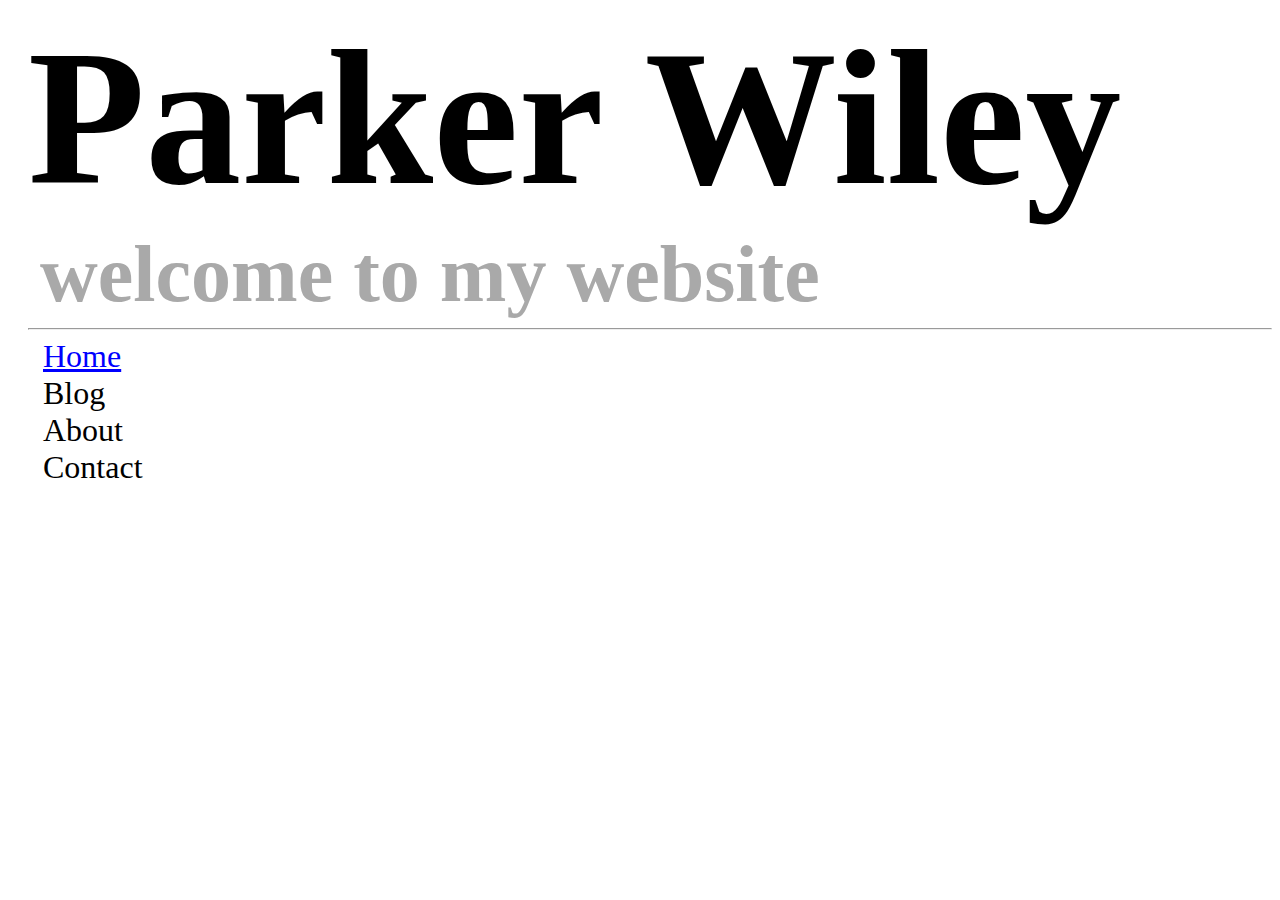
==== index.html @ ed2be295 "Add files via upload" ====
<!DOCTYPE html>
<html lang="en">
<head>
    <meta charset="UTF-8">
    <meta name="viewport" content="width=device-width, initial-scale=1.0">
    <meta http-equiv="X-UA-Compatible" content="ie=edge">
    <title>Home</title>
    <link rel="shortcut icon" href="assets/fav.png" />
    <link rel="stylesheet" href="styles.css" />
</head>
<body class="center">
    <header>
        <h1>Parker Wiley</h1>
        <h3>welcome to my website</h3>
        <hr>
        <nav>
            <a href=home.html class="active">Home</a>
            <br>
            <a href=blog.html>Blog</a>
            <br>
            <a href=about.html>About</a>
            <br>
            <a href=contact.html>Contact</a>        
        </nav>
    </header>
    <main>

    </main>
</body>
</html>
---- styles.css ----
.center {
    padding-left: 20px;
}

h1 {
    font-family: Century Gothic;
    margin-bottom: 0px;
    font-size: 12rem;
    margin-top: 0px;
}

h2 {
    font-family: Century Gothic;
}

h3 {
    font-family: Century Gothic;
    color: darkgray;
    margin-top: 0px;
    font-size: 5rem;
    margin-left: 12px;
    margin-bottom: 0px;
}

p {
    font-family: Century Gothic;
}

nav {
    font-family: Century Gothic;
}

a {
    color: black;
    text-decoration: none;
    margin-left: 15px;
    font-size: 2rem;
}

a:hover {
    color: blue;
}

a:active {
    color: darkblue;
}

.active {
    color: blue;
    text-decoration: underline;

}
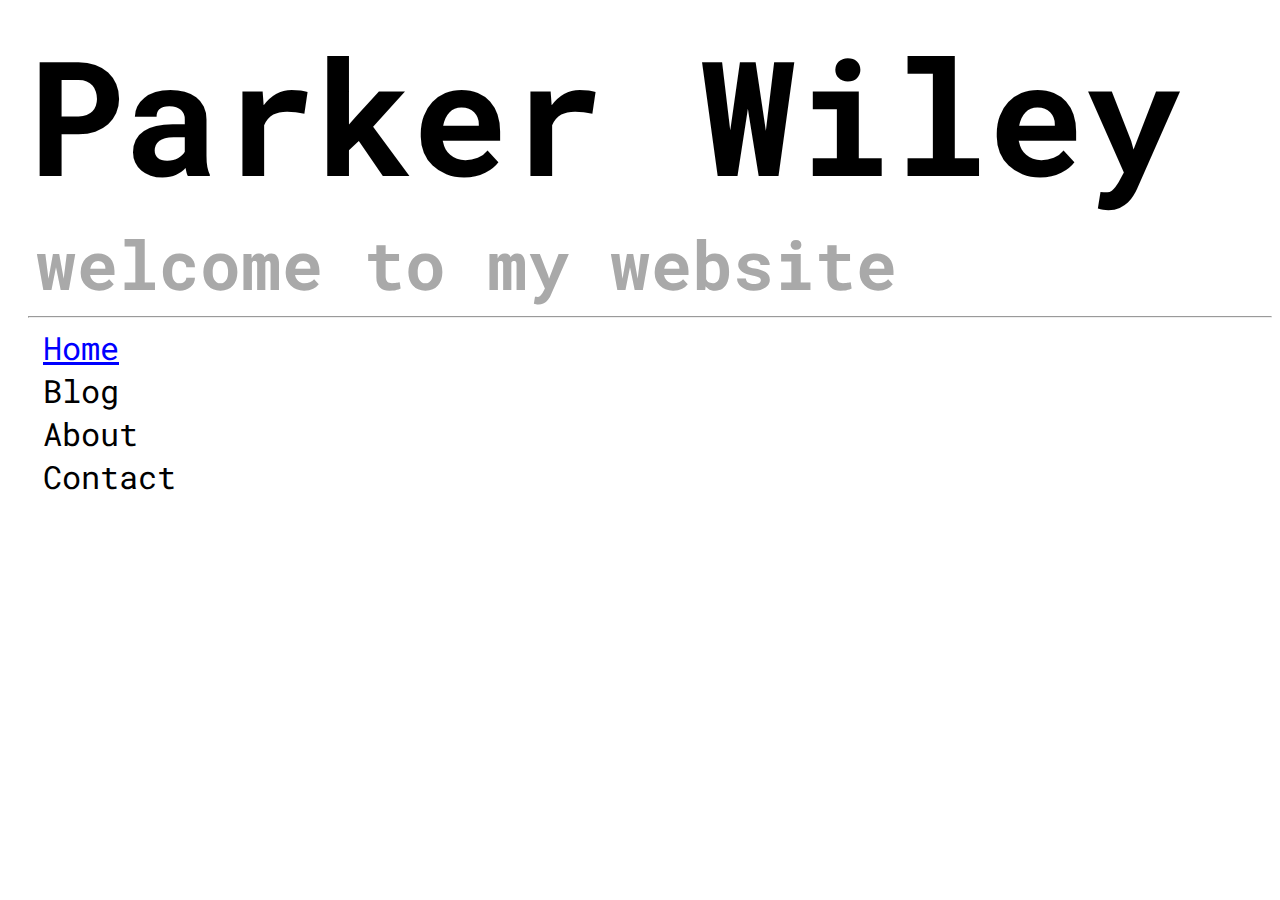
==== commit b82424b8: "fixed home tab not working" ====
--- a/index.html
+++ b/index.html
@@ -14,7 +14,7 @@
         <h3>welcome to my website</h3>
         <hr>
         <nav>
-            <a href=home.html class="active">Home</a>
+            <a href=index.html class="active">Home</a>
             <br>
             <a href=blog.html>Blog</a>
             <br>
--- a/styles.css
+++ b/styles.css
@@ -1,33 +1,35 @@
+@import url('https://fonts.googleapis.com/css?family=Roboto+Mono&display=swap');
+
 .center {
     padding-left: 20px;
 }
 
 h1 {
-    font-family: Century Gothic;
+    font-family: 'Roboto Mono', monospace;
     margin-bottom: 0px;
-    font-size: 12rem;
+    font-size: 10rem;
     margin-top: 0px;
 }
 
 h2 {
-    font-family: Century Gothic;
+    font-family: 'Roboto Mono', monospace;
 }
 
 h3 {
-    font-family: Century Gothic;
+    font-family: 'Roboto Mono', monospace;
     color: darkgray;
     margin-top: 0px;
-    font-size: 5rem;
-    margin-left: 12px;
+    font-size: 4.25rem;
+    margin-left: 8px;
     margin-bottom: 0px;
 }
 
 p {
-    font-family: Century Gothic;
+    font-family: 'Roboto Mono', monospace;
 }
 
 nav {
-    font-family: Century Gothic;
+    font-family: 'Roboto Mono', monospace;
 }
 
 a {
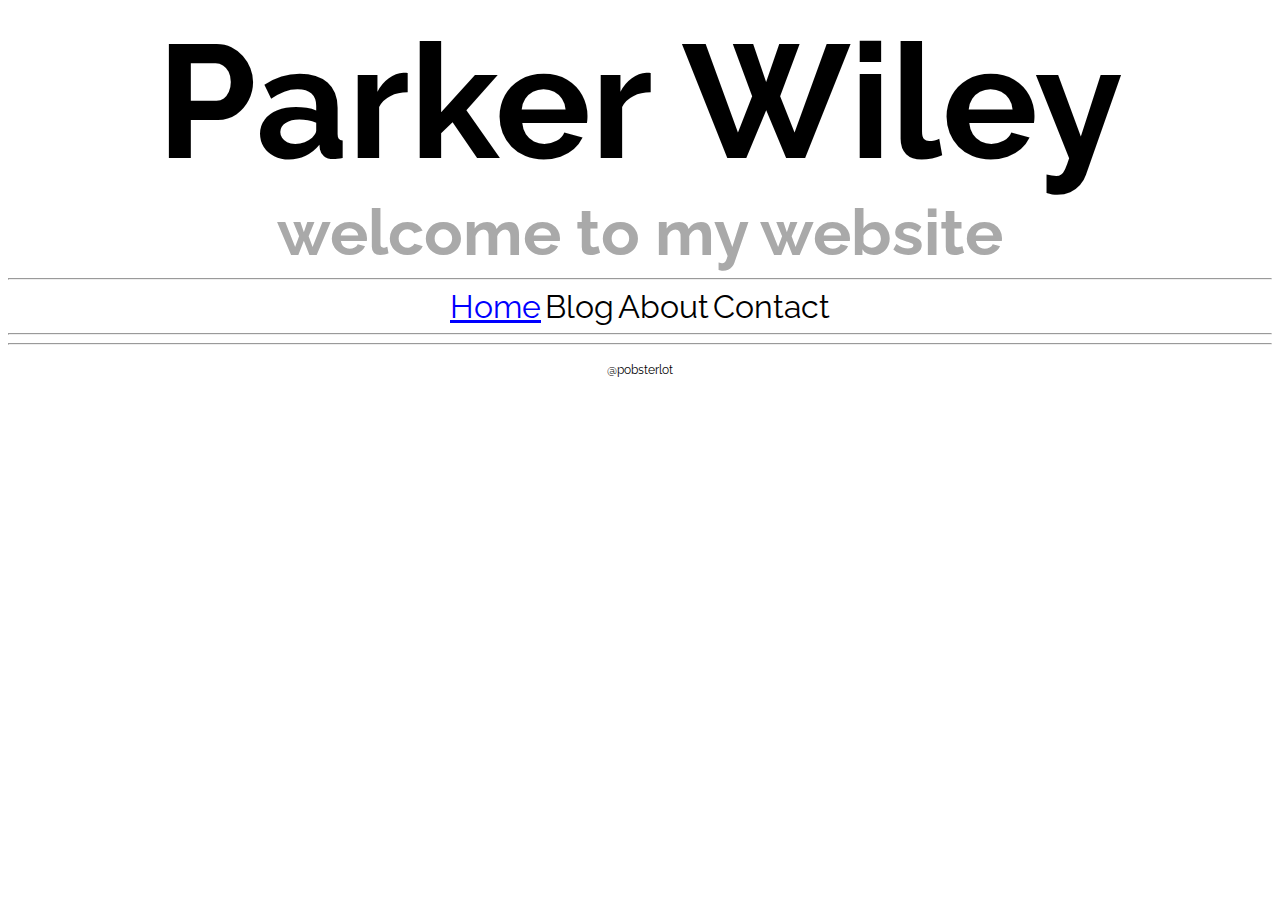
==== commit 2d0d7224: "new footer" ====
--- a/index.html
+++ b/index.html
@@ -15,16 +15,18 @@
         <hr>
         <nav>
             <a href=index.html class="active">Home</a>
-            <br>
             <a href=blog.html>Blog</a>
-            <br>
             <a href=about.html>About</a>
-            <br>
             <a href=contact.html>Contact</a>        
         </nav>
+        <hr>
     </header>
     <main>
 
     </main>
+    <footer>
+        <hr>
+        <p class="footer">@pobsterlot</p>
+    </footer>
 </body>
 </html>--- a/styles.css
+++ b/styles.css
@@ -1,42 +1,57 @@
-@import url('https://fonts.googleapis.com/css?family=Roboto+Mono&display=swap');
-
-.center {
-    padding-left: 20px;
-}
+@import url('https://fonts.googleapis.com/css?family=Raleway&display=swap');
 
 h1 {
-    font-family: 'Roboto Mono', monospace;
+    font-family: 'Raleway', sans-serif;
     margin-bottom: 0px;
     font-size: 10rem;
     margin-top: 0px;
+    text-align: center;
 }
 
 h2 {
-    font-family: 'Roboto Mono', monospace;
+    font-family: 'Raleway', sans-serif;
 }
 
 h3 {
-    font-family: 'Roboto Mono', monospace;
+    font-family: 'Raleway', sans-serif;
     color: darkgray;
     margin-top: 0px;
-    font-size: 4.25rem;
-    margin-left: 8px;
+    font-size: 4rem;
     margin-bottom: 0px;
+    text-align: center;
 }
 
 p {
-    font-family: 'Roboto Mono', monospace;
+    font-family: 'Raleway', sans-serif;
+    line-height: 1.7rem;
+    margin-left: 20rem;
+    margin-right: 20rem;
+}
+
+.footer {
+    text-align: center;
+    font-family: 'Raleway', sans-serif;
+    font-size: 12px;
+}
+
+li {
+    font-family: 'Raleway', sans-serif;
+    margin-right: 20rem;
+    margin-left: 20rem;
+    line-height: 1.6rem;
 }
 
 nav {
-    font-family: 'Roboto Mono', monospace;
+    font-family: 'Raleway', sans-serif;
+    text-align: center;
 }
 
 a {
     color: black;
     text-decoration: none;
-    margin-left: 15px;
     font-size: 2rem;
+    font-family: 'Raleway', sans-serif;
+    text-align: center;
 }
 
 a:hover {
@@ -50,5 +65,10 @@
 .active {
     color: blue;
     text-decoration: underline;
+}
 
+.blogposts {
+    text-align: center;
+    padding-bottom: 20px;
+    line-height: 4rem;
 }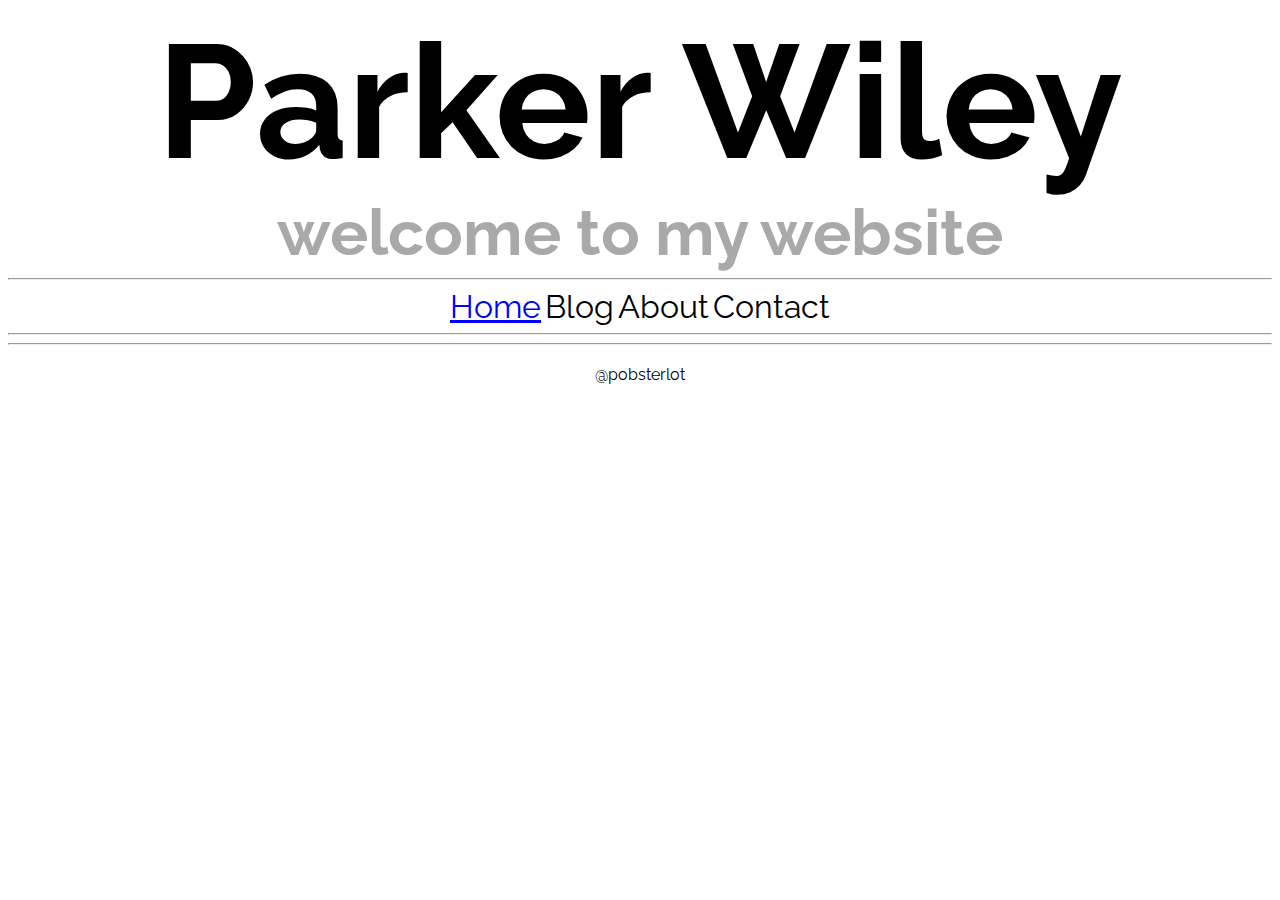
==== commit 1d0ca4eb: "changed class" ====
--- a/index.html
+++ b/index.html
@@ -26,7 +26,7 @@
     </main>
     <footer>
         <hr>
-        <p class="footer">@pobsterlot</p>
+        <p class="footertwitter">@pobsterlot</p>
     </footer>
 </body>
 </html>--- a/styles.css
+++ b/styles.css
@@ -28,10 +28,8 @@
     margin-right: 20rem;
 }
 
-.footer {
+.footertwitter {
     text-align: center;
-    font-family: 'Raleway', sans-serif;
-    font-size: 12px;
 }
 
 li {
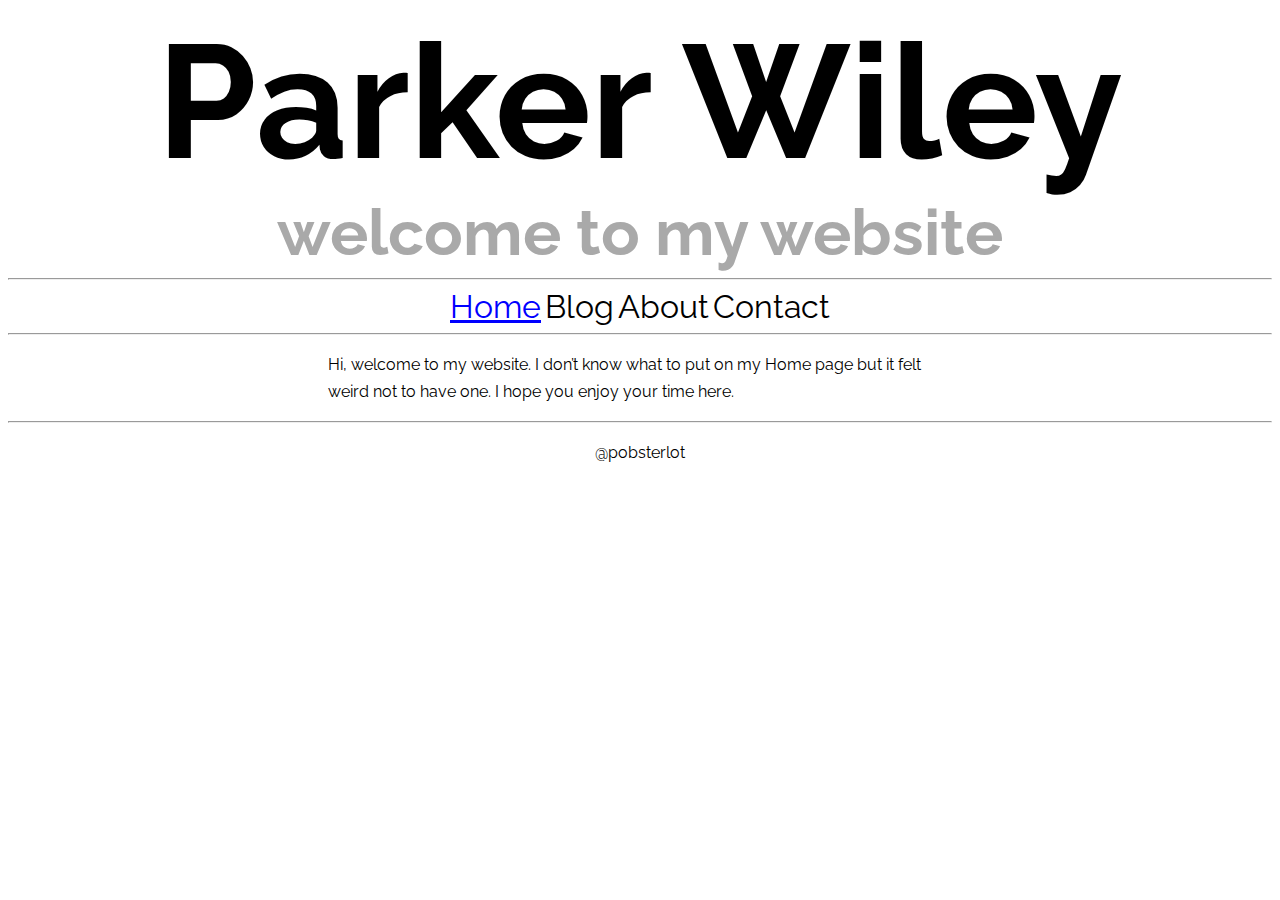
==== commit 3436d0df: "added content" ====
--- a/index.html
+++ b/index.html
@@ -22,7 +22,7 @@
         <hr>
     </header>
     <main>
-
+        <p>Hi, welcome to my website. I don’t know what to put on my Home page but it felt weird not to have one. I hope you enjoy your time here.</p>
     </main>
     <footer>
         <hr>
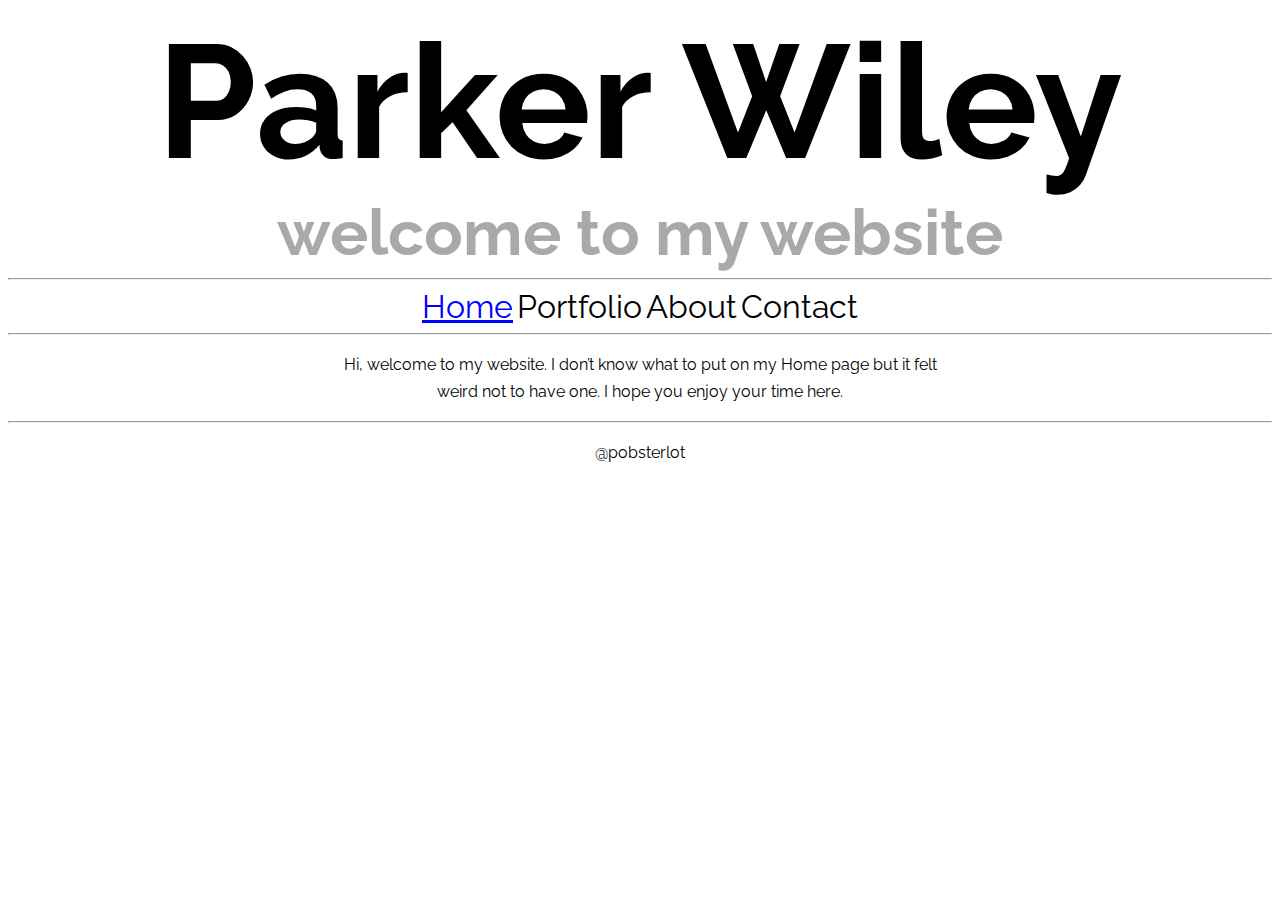
==== commit a618fd6b: "Update index.html" ====
--- a/index.html
+++ b/index.html
@@ -15,14 +15,14 @@
         <hr>
         <nav>
             <a href=index.html class="active">Home</a>
-            <a href=blog.html>Blog</a>
+            <a href=blog.html>Portfolio</a>
             <a href=about.html>About</a>
             <a href=contact.html>Contact</a>        
         </nav>
         <hr>
     </header>
     <main>
-        <p>Hi, welcome to my website. I don’t know what to put on my Home page but it felt weird not to have one. I hope you enjoy your time here.</p>
+        <p class="homepage">Hi, welcome to my website. I don’t know what to put on my Home page but it felt weird not to have one. I hope you enjoy your time here.</p>
     </main>
     <footer>
         <hr>
--- a/styles.css
+++ b/styles.css
@@ -28,7 +28,7 @@
     margin-right: 20rem;
 }
 
-.footertwitter {
+footer {
     text-align: center;
 }
 
@@ -37,6 +37,10 @@
     margin-right: 20rem;
     margin-left: 20rem;
     line-height: 1.6rem;
+}
+
+.homepage {
+    text-align: center;
 }
 
 nav {
@@ -67,6 +71,6 @@
 
 .blogposts {
     text-align: center;
-    padding-bottom: 20px;
+    padding-bottom: 10px;
     line-height: 4rem;
 }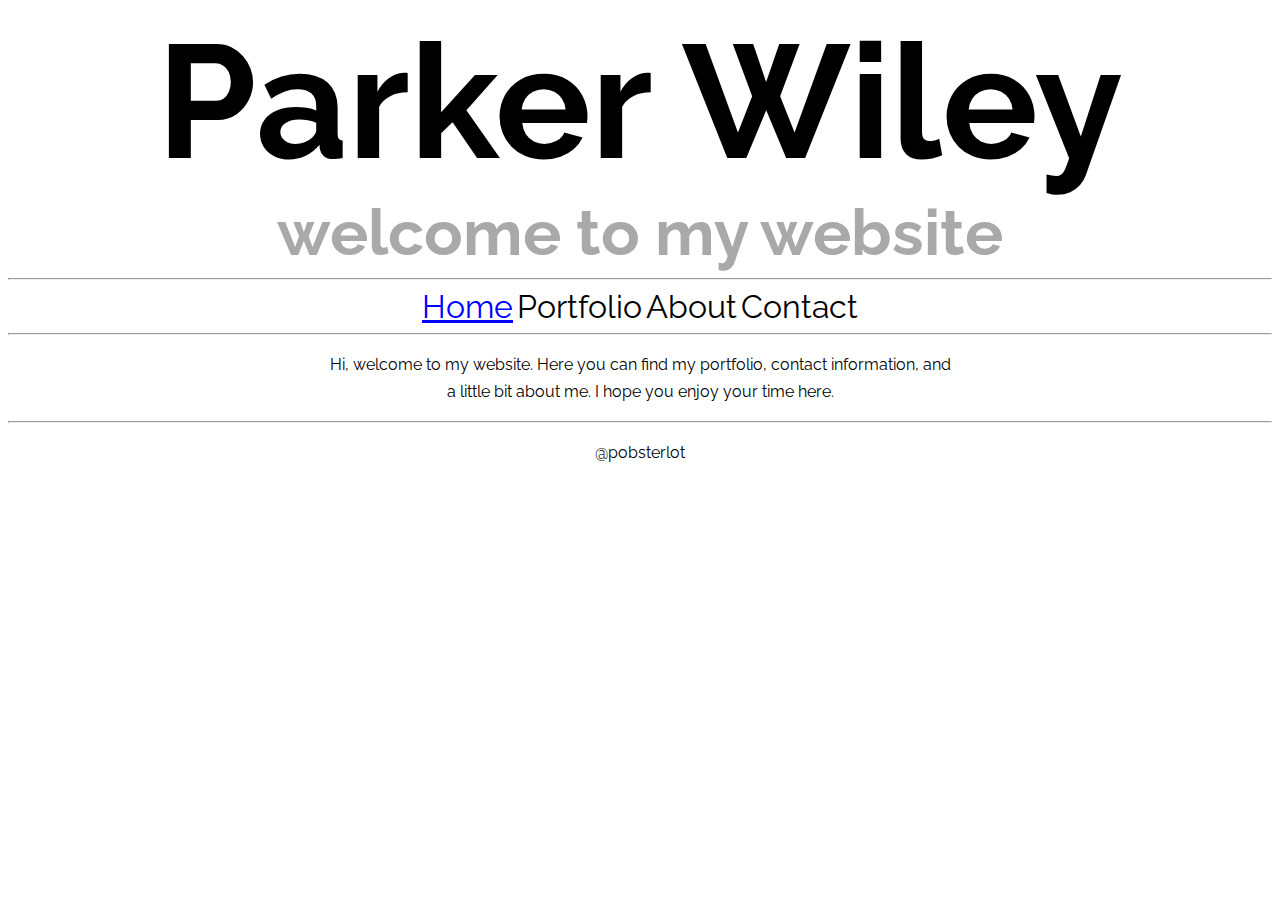
==== commit d10ec183: "new article" ====
--- a/index.html
+++ b/index.html
@@ -10,19 +10,19 @@
 </head>
 <body class="center">
     <header>
-        <h1>Parker Wiley</h1>
-        <h3>welcome to my website</h3>
+            <h1>Parker Wiley</h1>
+            <h3>welcome to my website</h3>
         <hr>
-        <nav>
-            <a href=index.html class="active">Home</a>
-            <a href=blog.html>Portfolio</a>
-            <a href=about.html>About</a>
-            <a href=contact.html>Contact</a>        
-        </nav>
+            <nav>
+                <a href=index.html class="active">Home</a>
+                <a href=blog.html>Portfolio</a>
+                <a href=about.html>About</a>
+                <a href=contact.html>Contact</a>        
+            </nav>
         <hr>
     </header>
     <main>
-        <p class="homepage">Hi, welcome to my website. I don’t know what to put on my Home page but it felt weird not to have one. I hope you enjoy your time here.</p>
+        <p class="homepage">Hi, welcome to my website. Here you can find my portfolio, contact information, and a little bit about me. I hope you enjoy your time here.</p>
     </main>
     <footer>
         <hr>
--- a/styles.css
+++ b/styles.css
@@ -1,4 +1,10 @@
 @import url('https://fonts.googleapis.com/css?family=Raleway&display=swap');
+
+html {
+    border: solid;
+    border: 7px;
+    border: blue;
+}
 
 h1 {
     font-family: 'Raleway', sans-serif;
